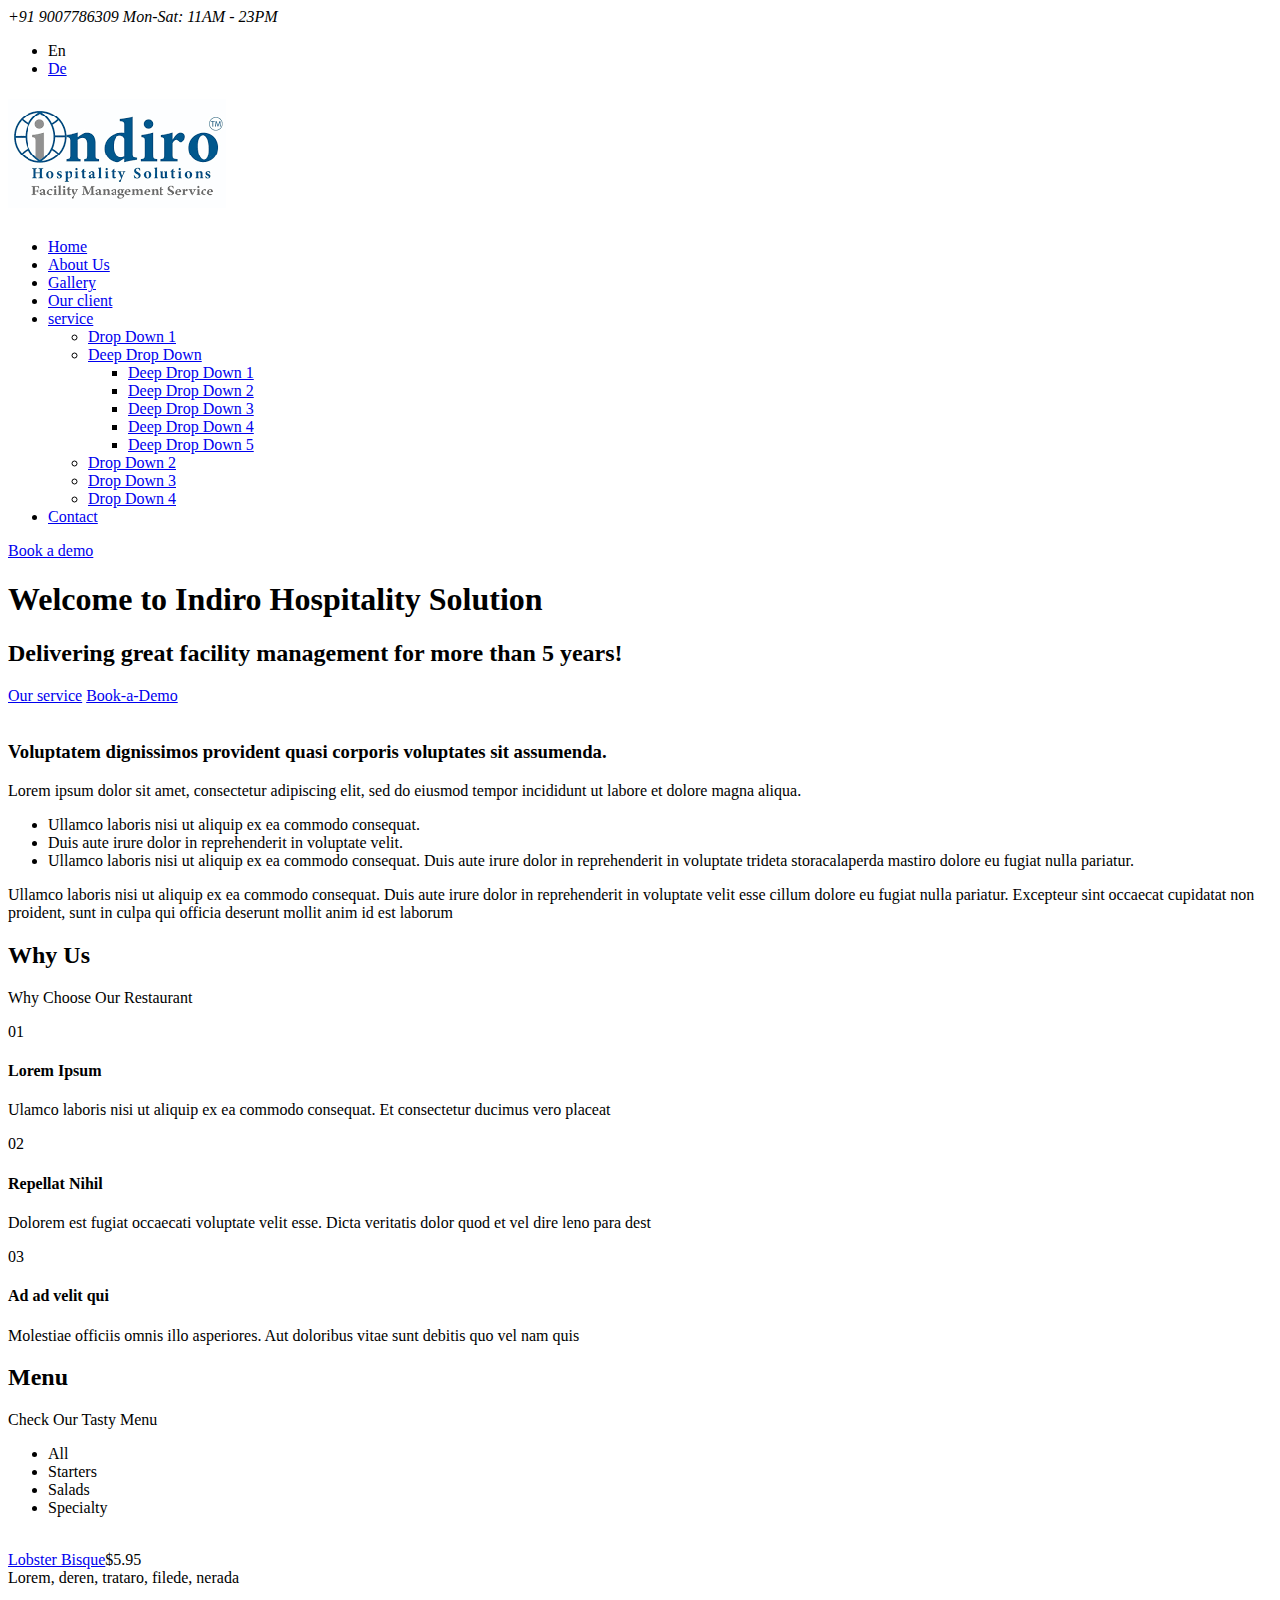
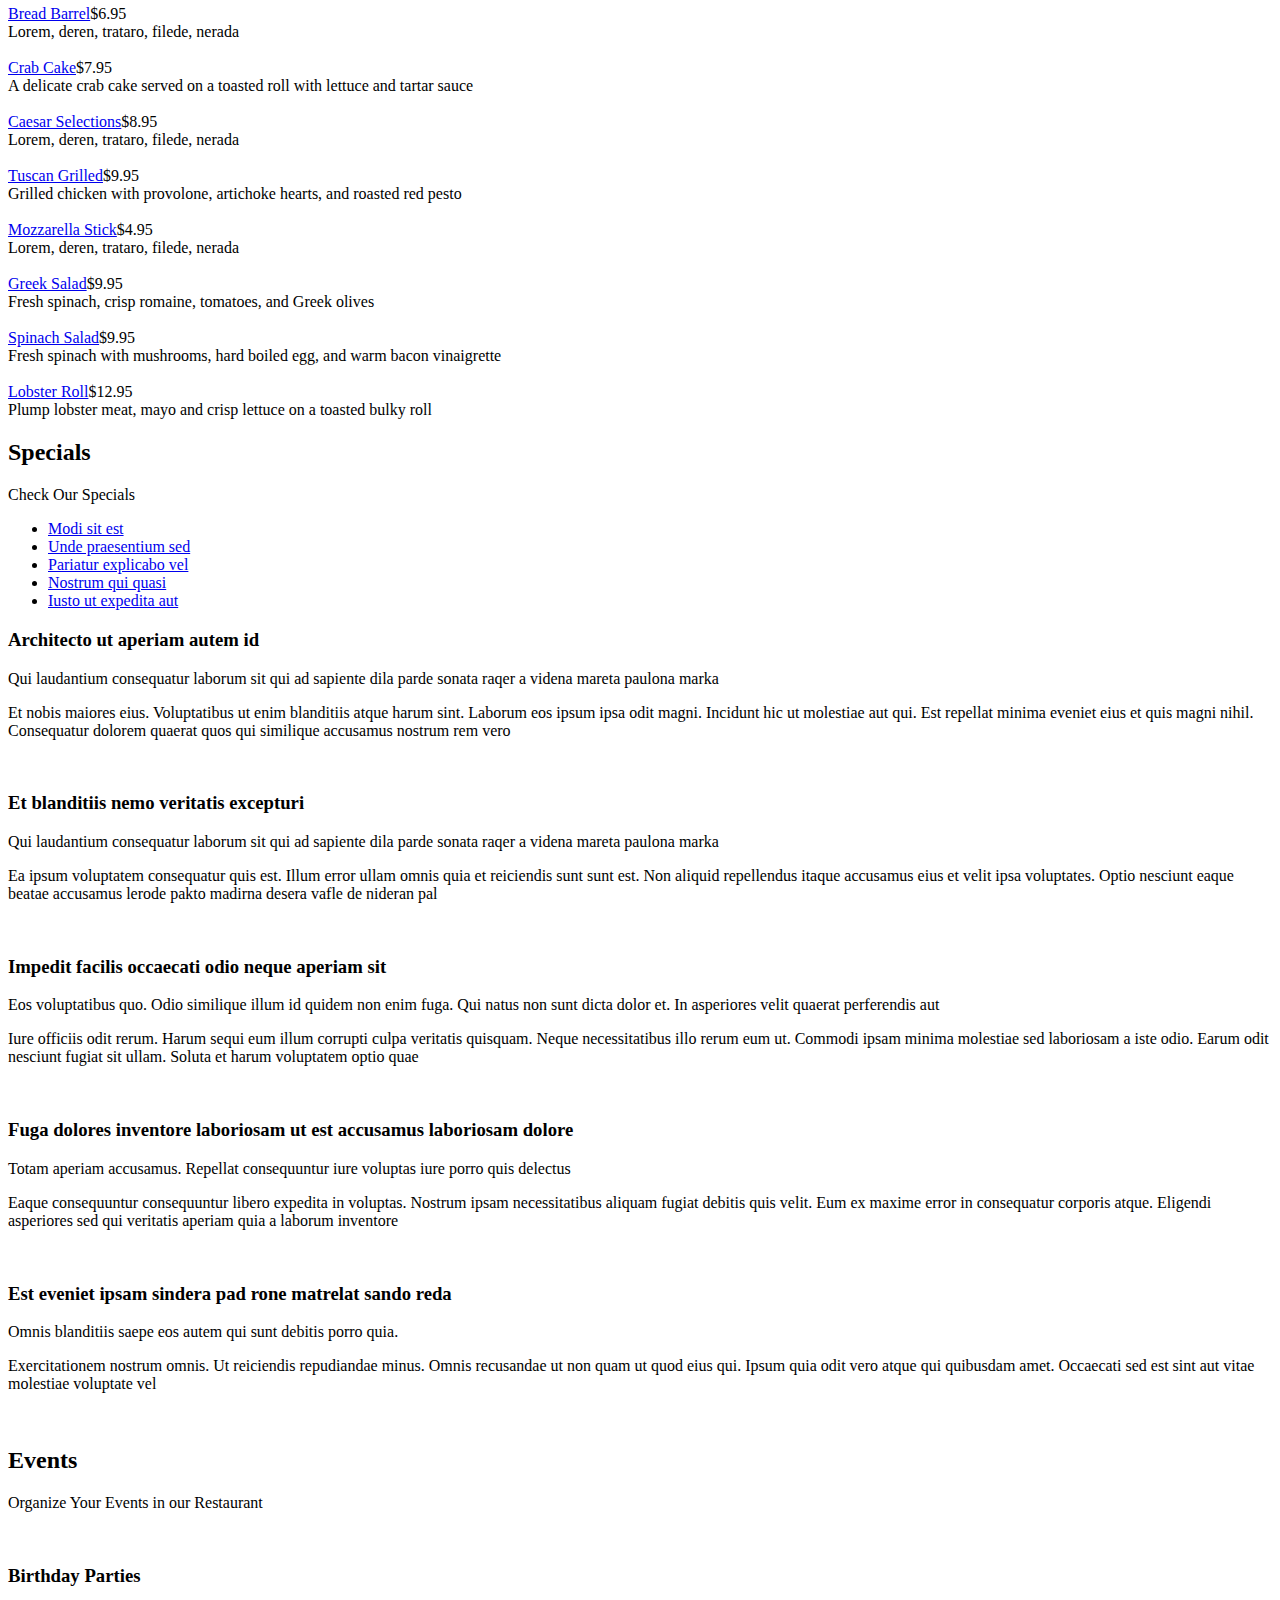
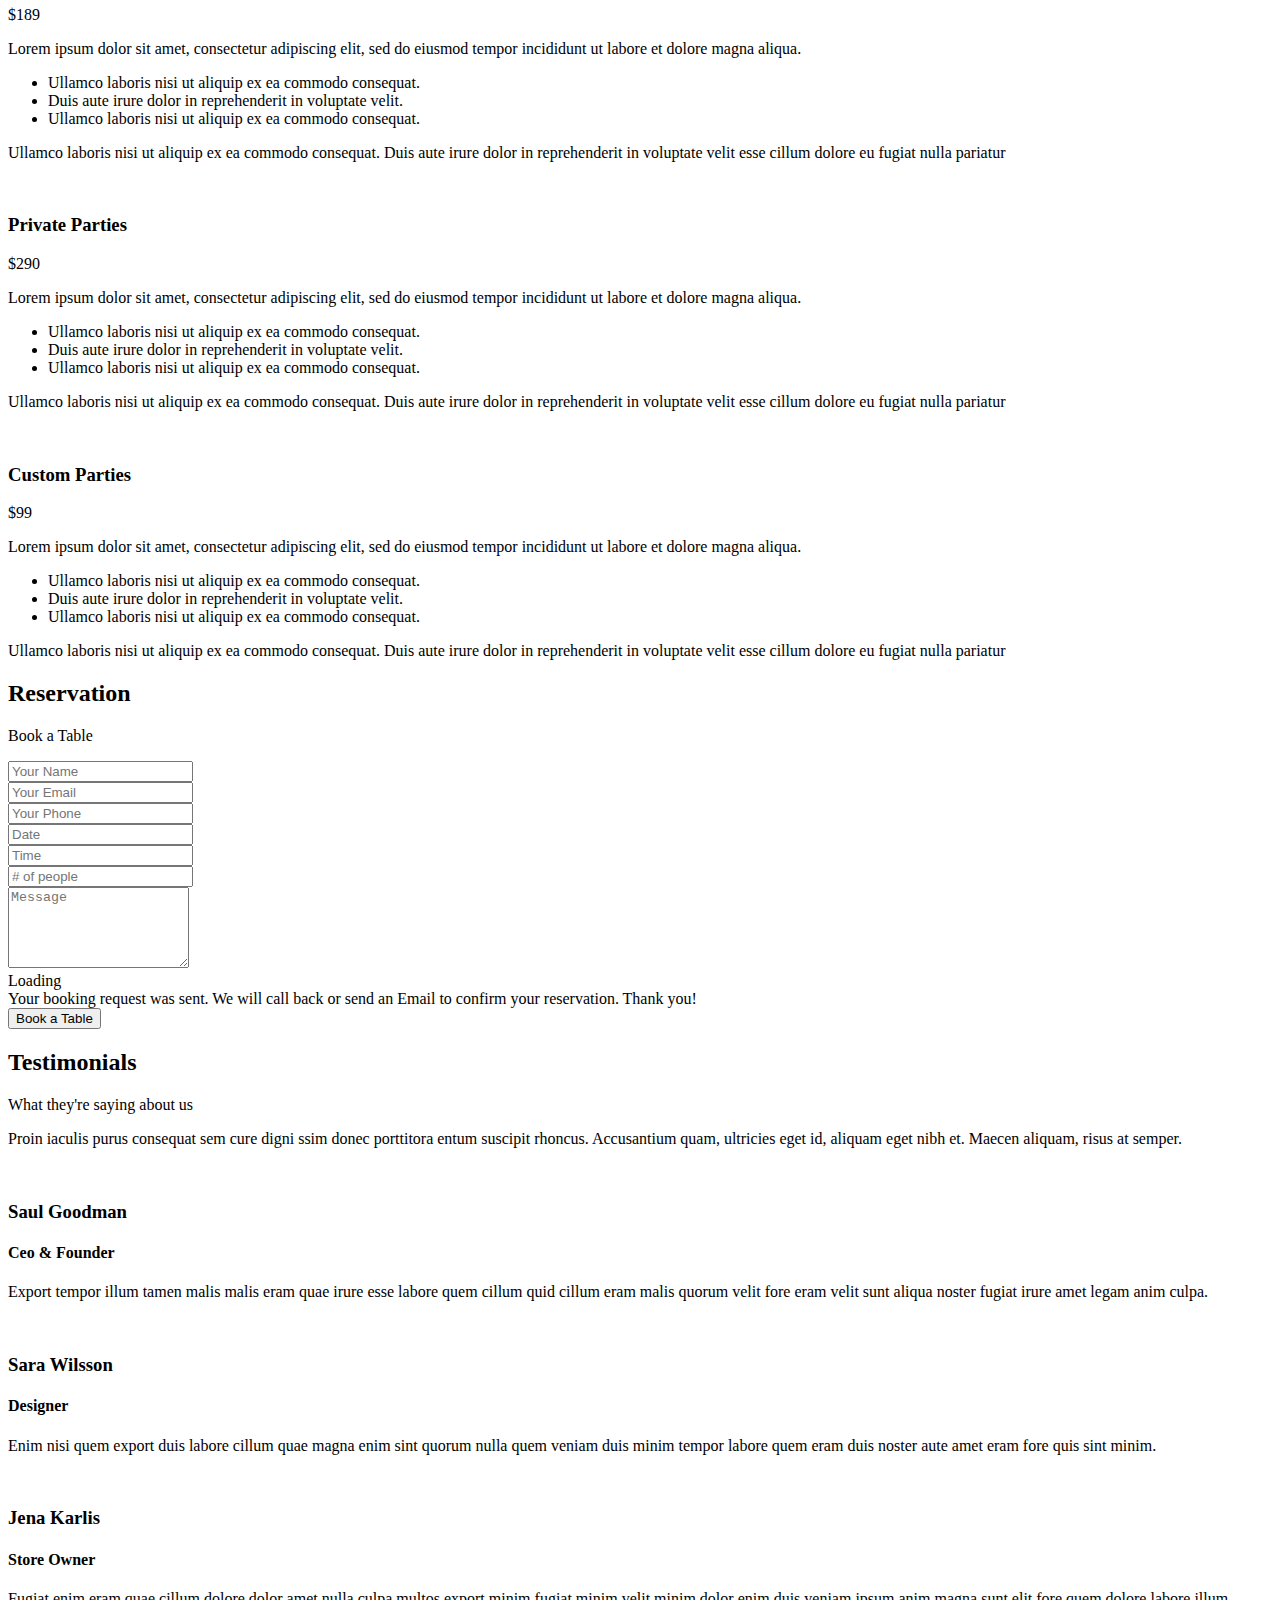
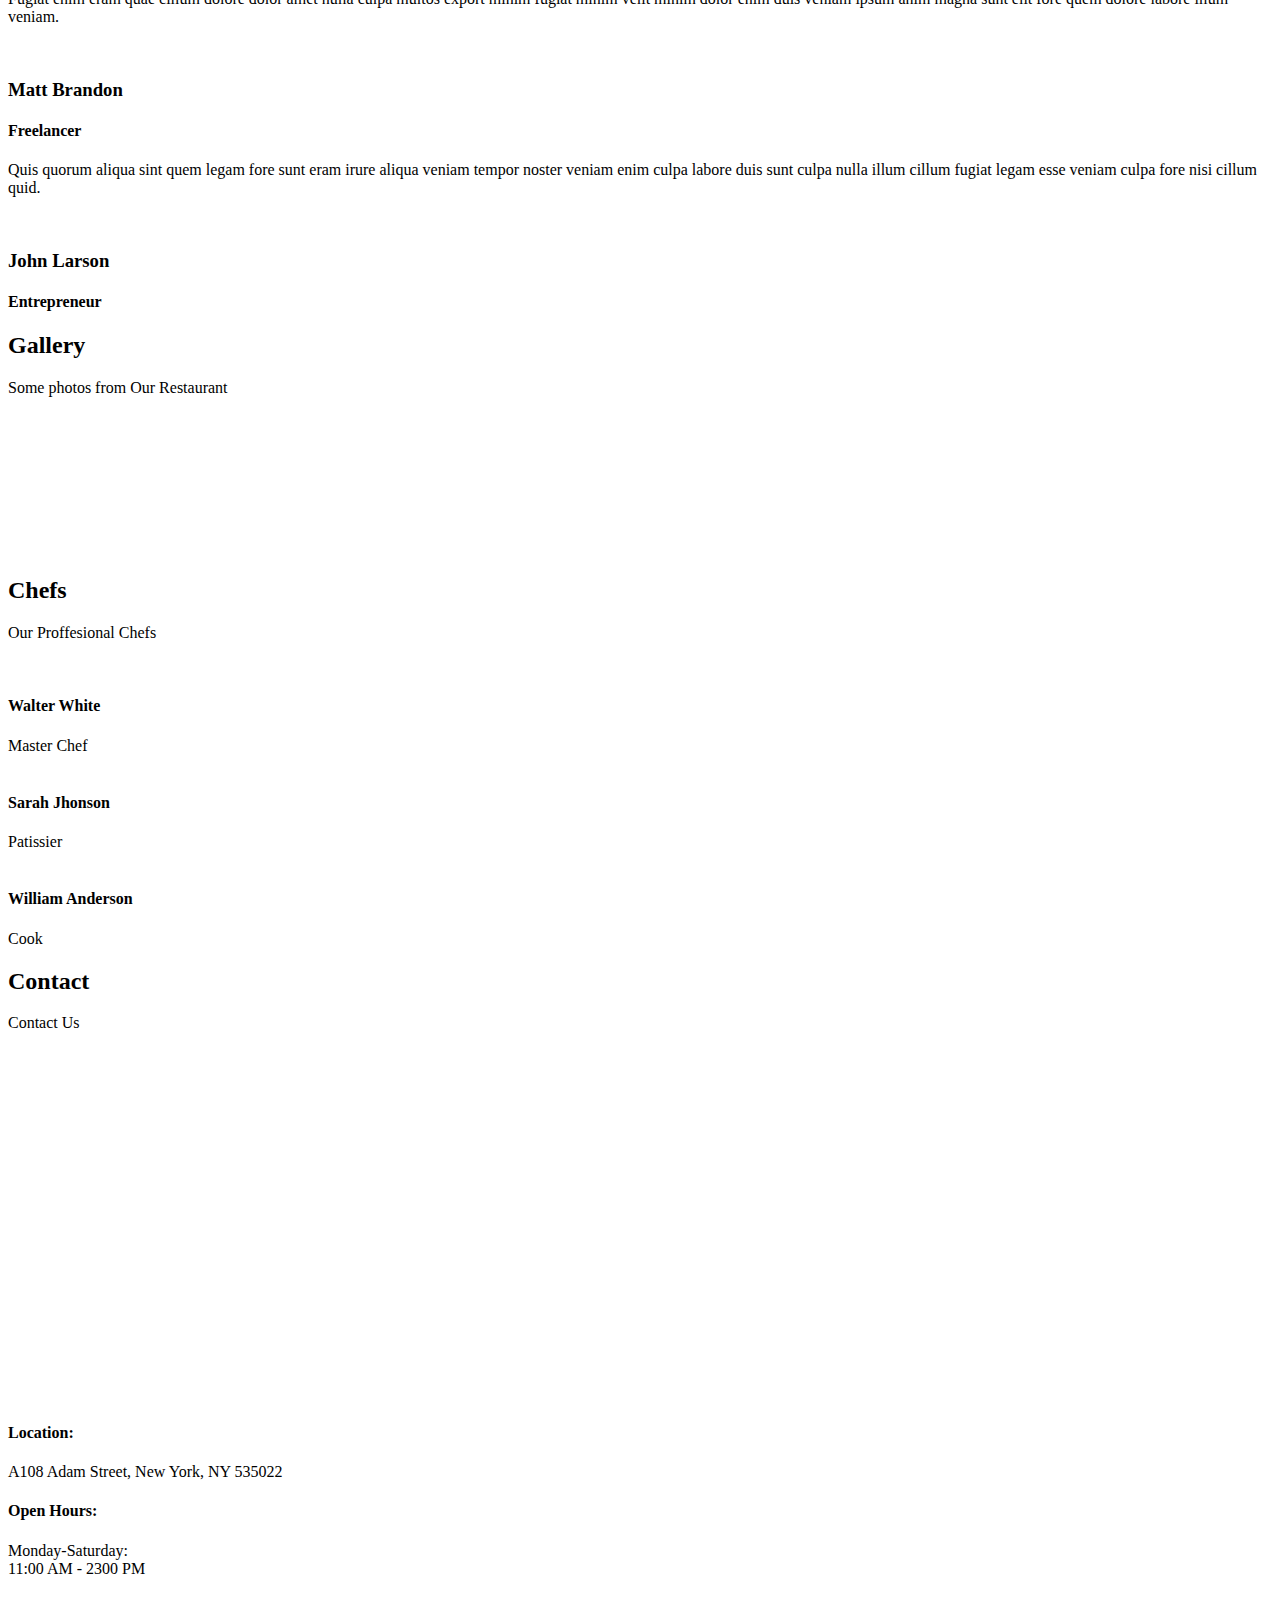
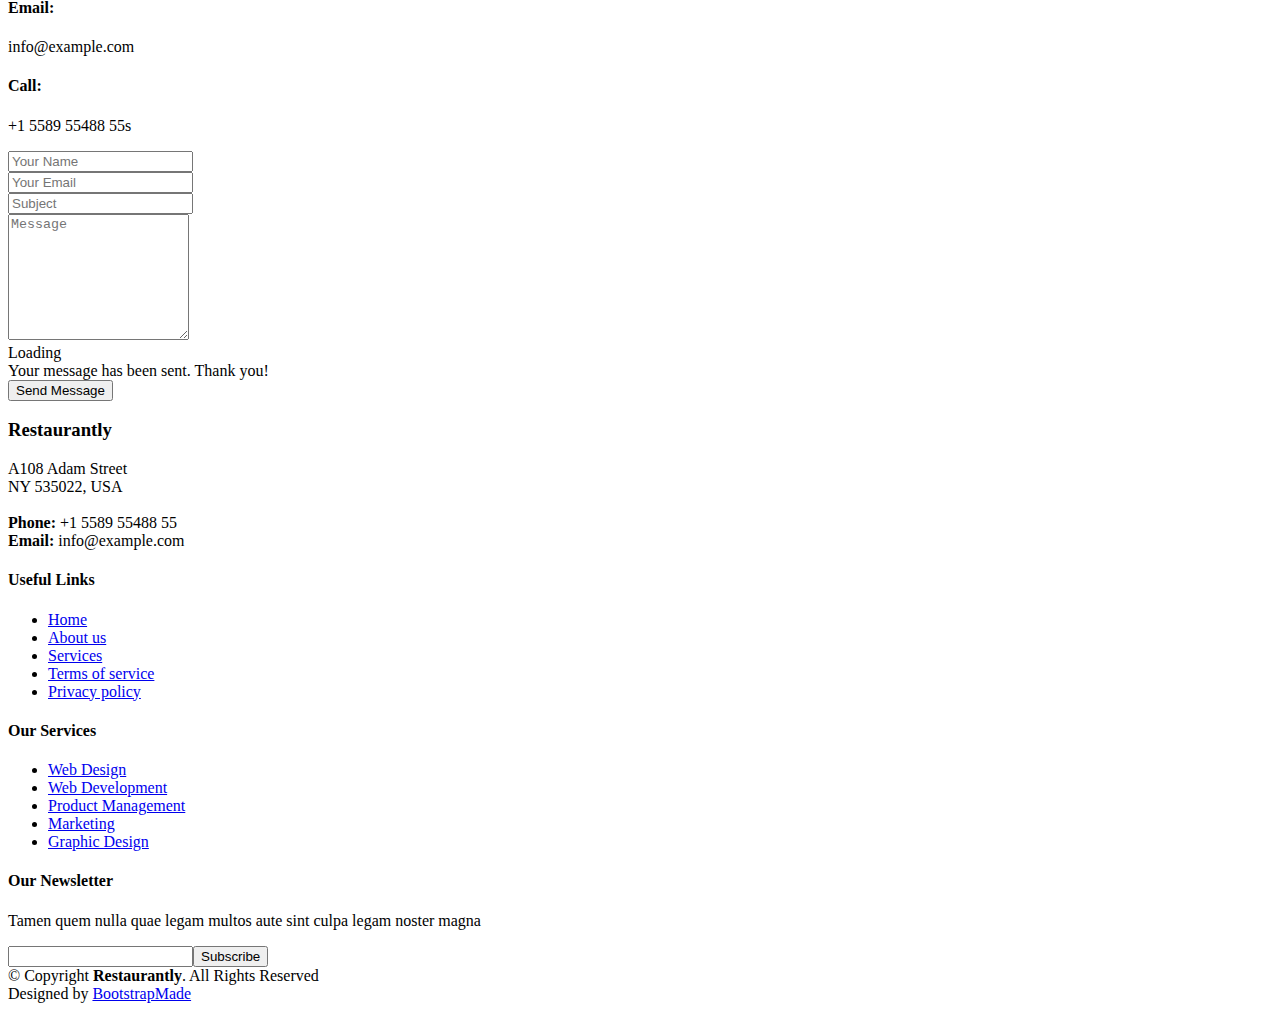
==== index.html @ 9fc50a2b "Add files via upload" ====
<!DOCTYPE html>
<html lang="en">

<head>
  <meta charset="utf-8">
  <meta content="width=device-width, initial-scale=1.0" name="viewport">

  <title>Restaurantly Bootstrap Template - Index</title>
  <meta content="" name="description">
  <meta content="" name="keywords">

  <!-- Favicons -->
  <link href="assets/img/favicon.png" rel="icon">
  <link href="assets/img/apple-touch-icon.png" rel="apple-touch-icon">

  <!-- Google Fonts -->
  <link href="https://fonts.googleapis.com/css?family=Open+Sans:300,300i,400,400i,600,600i,700,700i|Playfair+Display:ital,wght@0,400;0,500;0,600;0,700;1,400;1,500;1,600;1,700|Poppins:300,300i,400,400i,500,500i,600,600i,700,700i" rel="stylesheet">

  <!-- Vendor CSS Files -->
  <link href="assets/vendor/animate.css/animate.min.css" rel="stylesheet">
  <link href="assets/vendor/aos/aos.css" rel="stylesheet">
  <link href="assets/vendor/bootstrap/css/bootstrap.min.css" rel="stylesheet">
  <link href="assets/vendor/bootstrap-icons/bootstrap-icons.css" rel="stylesheet">
  <link href="assets/vendor/boxicons/css/boxicons.min.css" rel="stylesheet">
  <link href="assets/vendor/glightbox/css/glightbox.min.css" rel="stylesheet">
  <link href="assets/vendor/swiper/swiper-bundle.min.css" rel="stylesheet">

  <!-- Template Main CSS File -->
  <link href="assets/css/style.css" rel="stylesheet">

  <!-- =======================================================
  * Template Name: Restaurantly - v3.7.0
  * Template URL: https://bootstrapmade.com/restaurantly-restaurant-template/
  * Author: BootstrapMade.com
  * License: https://bootstrapmade.com/license/
  ======================================================== -->
</head>

<body>

  <!-- ======= Top Bar ======= -->
  <div id="topbar" class="d-flex align-items-center fixed-top">
    <div class="container d-flex justify-content-center justify-content-md-between">

      <div class="contact-info d-flex align-items-center">
        <i class="bi bi-phone d-flex align-items-center"><span>+91 9007786309</span></i>
        <i class="bi bi-clock d-flex align-items-center ms-4"><span> Mon-Sat: 11AM - 23PM</span></i>
      </div>

      <div class="languages d-none d-md-flex align-items-center">
        <ul>
          <li>En</li>
          <li><a href="#">De</a></li>
        </ul>
      </div>
    </div>
  </div>

  <!-- ======= Header ======= -->
  <header id="header" class="fixed-top d-flex align-items-cente">
    <div class="container-fluid container-xl d-flex align-items-center justify-content-lg-between">

      <h1 class="logo me-auto me-lg-0"><a href="index.html"><img src="image/logo.png" alt=""> </a></h1>
      <!-- Uncomment below if you prefer to use an image logo -->
      <!-- <a href="index.html" class="logo me-auto me-lg-0"><img src="assets/img/logo.png" alt="" class="img-fluid"></a>-->

      <nav id="navbar" class="navbar order-last order-lg-0">
        <ul>
          <li><a class="nav-link scrollto active" href="#hero">Home</a></li>
          <li><a class="nav-link scrollto" href="#about">About Us</a></li>
        
          <li><a class="nav-link scrollto" href="#Gallery">Gallery</a></li>
          
          <li><a class="nav-link scrollto" href="#our client">Our client</a></li>
         
          <li class="dropdown"><a href="#service"><span>service</span> <i class="bi bi-chevron-down"></i></a>
            <ul>
              <li><a href="#">Drop Down 1</a></li>
              <li class="dropdown"><a href="#"><span>Deep Drop Down</span> <i class="bi bi-chevron-right"></i></a>
                <ul>
                  <li><a href="#">Deep Drop Down 1</a></li>
                  <li><a href="#">Deep Drop Down 2</a></li>
                  <li><a href="#">Deep Drop Down 3</a></li>
                  <li><a href="#">Deep Drop Down 4</a></li>
                  <li><a href="#">Deep Drop Down 5</a></li>
                </ul>
              </li>
              <li><a href="#">Drop Down 2</a></li>
              <li><a href="#">Drop Down 3</a></li>
              <li><a href="#">Drop Down 4</a></li>
            </ul>
          </li>
          <li><a class="nav-link scrollto" href="#contact">Contact</a></li>
        </ul>
        <i class="bi bi-list mobile-nav-toggle"></i>
      </nav><!-- .navbar -->
      <a href="#book-a-table" class="book-a-table-btn scrollto d-none d-lg-flex">Book a demo</a>

    </div>
  </header><!-- End Header -->

  <!-- ======= Hero Section ======= -->
  <section id="hero" class="d-flex align-items-center">
    <div class="container position-relative text-center text-lg-start" data-aos="zoom-in" data-aos-delay="100">
      <div class="row">
        <div class="col-lg-8">
          <h1>Welcome to <span>Indiro Hospitality Solution</span></h1>
          <h2>Delivering great facility management for more than 5 years!</h2>

          <div class="btns">
            <a href="#service" class="btn-menu animated fadeInUp scrollto">Our service</a>
            <a href="#book-a-table" class="btn-book animated fadeInUp scrollto">Book-a-Demo</a>
          </div>
        </div>
        <div class="col-lg-4 d-flex align-items-center justify-content-center position-relative" data-aos="zoom-in" data-aos-delay="200">
          <a href="https://youtu.be/RuaxjLsWoQM" class="glightbox play-btn"></a>
        </div>

      </div>
    </div>
  </section><!-- End Hero -->

  <main id="main">

    <!-- ======= About Section ======= -->
    <section id="about" class="about">
      <div class="container" data-aos="fade-up">

        <div class="row">
          <div class="col-lg-6 order-1 order-lg-2" data-aos="zoom-in" data-aos-delay="100">
            <div class="about-img">
              <img src="assets/img/about.jpg" alt="">
            </div>
          </div>
          <div class="col-lg-6 pt-4 pt-lg-0 order-2 order-lg-1 content">
            <h3>Voluptatem dignissimos provident quasi corporis voluptates sit assumenda.</h3>
            <p class="fst-italic">
              Lorem ipsum dolor sit amet, consectetur adipiscing elit, sed do eiusmod tempor incididunt ut labore et dolore
              magna aliqua.
            </p>
            <ul>
              <li><i class="bi bi-check-circle"></i> Ullamco laboris nisi ut aliquip ex ea commodo consequat.</li>
              <li><i class="bi bi-check-circle"></i> Duis aute irure dolor in reprehenderit in voluptate velit.</li>
              <li><i class="bi bi-check-circle"></i> Ullamco laboris nisi ut aliquip ex ea commodo consequat. Duis aute irure dolor in reprehenderit in voluptate trideta storacalaperda mastiro dolore eu fugiat nulla pariatur.</li>
            </ul>
            <p>
              Ullamco laboris nisi ut aliquip ex ea commodo consequat. Duis aute irure dolor in reprehenderit in voluptate
              velit esse cillum dolore eu fugiat nulla pariatur. Excepteur sint occaecat cupidatat non proident, sunt in
              culpa qui officia deserunt mollit anim id est laborum
            </p>
          </div>
        </div>

      </div>
    </section><!-- End About Section -->

    <!-- ======= Why Us Section ======= -->
    <section id="why-us" class="why-us">
      <div class="container" data-aos="fade-up">

        <div class="section-title">
          <h2>Why Us</h2>
          <p>Why Choose Our Restaurant</p>
        </div>

        <div class="row">

          <div class="col-lg-4">
            <div class="box" data-aos="zoom-in" data-aos-delay="100">
              <span>01</span>
              <h4>Lorem Ipsum</h4>
              <p>Ulamco laboris nisi ut aliquip ex ea commodo consequat. Et consectetur ducimus vero placeat</p>
            </div>
          </div>

          <div class="col-lg-4 mt-4 mt-lg-0">
            <div class="box" data-aos="zoom-in" data-aos-delay="200">
              <span>02</span>
              <h4>Repellat Nihil</h4>
              <p>Dolorem est fugiat occaecati voluptate velit esse. Dicta veritatis dolor quod et vel dire leno para dest</p>
            </div>
          </div>

          <div class="col-lg-4 mt-4 mt-lg-0">
            <div class="box" data-aos="zoom-in" data-aos-delay="300">
              <span>03</span>
              <h4> Ad ad velit qui</h4>
              <p>Molestiae officiis omnis illo asperiores. Aut doloribus vitae sunt debitis quo vel nam quis</p>
            </div>
          </div>

        </div>

      </div>
    </section><!-- End Why Us Section -->

    <!-- ======= Menu Section ======= -->
    <section id="menu" class="menu section-bg">
      <div class="container" data-aos="fade-up">

        <div class="section-title">
          <h2>Menu</h2>
          <p>Check Our Tasty Menu</p>
        </div>

        <div class="row" data-aos="fade-up" data-aos-delay="100">
          <div class="col-lg-12 d-flex justify-content-center">
            <ul id="menu-flters">
              <li data-filter="*" class="filter-active">All</li>
              <li data-filter=".filter-starters">Starters</li>
              <li data-filter=".filter-salads">Salads</li>
              <li data-filter=".filter-specialty">Specialty</li>
            </ul>
          </div>
        </div>

        <div class="row menu-container" data-aos="fade-up" data-aos-delay="200">

          <div class="col-lg-6 menu-item filter-starters">
            <img src="assets/img/menu/lobster-bisque.jpg" class="menu-img" alt="">
            <div class="menu-content">
              <a href="#">Lobster Bisque</a><span>$5.95</span>
            </div>
            <div class="menu-ingredients">
              Lorem, deren, trataro, filede, nerada
            </div>
          </div>

          <div class="col-lg-6 menu-item filter-specialty">
            <img src="assets/img/menu/bread-barrel.jpg" class="menu-img" alt="">
            <div class="menu-content">
              <a href="#">Bread Barrel</a><span>$6.95</span>
            </div>
            <div class="menu-ingredients">
              Lorem, deren, trataro, filede, nerada
            </div>
          </div>

          <div class="col-lg-6 menu-item filter-starters">
            <img src="assets/img/menu/cake.jpg" class="menu-img" alt="">
            <div class="menu-content">
              <a href="#">Crab Cake</a><span>$7.95</span>
            </div>
            <div class="menu-ingredients">
              A delicate crab cake served on a toasted roll with lettuce and tartar sauce
            </div>
          </div>

          <div class="col-lg-6 menu-item filter-salads">
            <img src="assets/img/menu/caesar.jpg" class="menu-img" alt="">
            <div class="menu-content">
              <a href="#">Caesar Selections</a><span>$8.95</span>
            </div>
            <div class="menu-ingredients">
              Lorem, deren, trataro, filede, nerada
            </div>
          </div>

          <div class="col-lg-6 menu-item filter-specialty">
            <img src="assets/img/menu/tuscan-grilled.jpg" class="menu-img" alt="">
            <div class="menu-content">
              <a href="#">Tuscan Grilled</a><span>$9.95</span>
            </div>
            <div class="menu-ingredients">
              Grilled chicken with provolone, artichoke hearts, and roasted red pesto
            </div>
          </div>

          <div class="col-lg-6 menu-item filter-starters">
            <img src="assets/img/menu/mozzarella.jpg" class="menu-img" alt="">
            <div class="menu-content">
              <a href="#">Mozzarella Stick</a><span>$4.95</span>
            </div>
            <div class="menu-ingredients">
              Lorem, deren, trataro, filede, nerada
            </div>
          </div>

          <div class="col-lg-6 menu-item filter-salads">
            <img src="assets/img/menu/greek-salad.jpg" class="menu-img" alt="">
            <div class="menu-content">
              <a href="#">Greek Salad</a><span>$9.95</span>
            </div>
            <div class="menu-ingredients">
              Fresh spinach, crisp romaine, tomatoes, and Greek olives
            </div>
          </div>

          <div class="col-lg-6 menu-item filter-salads">
            <img src="assets/img/menu/spinach-salad.jpg" class="menu-img" alt="">
            <div class="menu-content">
              <a href="#">Spinach Salad</a><span>$9.95</span>
            </div>
            <div class="menu-ingredients">
              Fresh spinach with mushrooms, hard boiled egg, and warm bacon vinaigrette
            </div>
          </div>

          <div class="col-lg-6 menu-item filter-specialty">
            <img src="assets/img/menu/lobster-roll.jpg" class="menu-img" alt="">
            <div class="menu-content">
              <a href="#">Lobster Roll</a><span>$12.95</span>
            </div>
            <div class="menu-ingredients">
              Plump lobster meat, mayo and crisp lettuce on a toasted bulky roll
            </div>
          </div>

        </div>

      </div>
    </section><!-- End Menu Section -->

    <!-- ======= Specials Section ======= -->
    <section id="specials" class="specials">
      <div class="container" data-aos="fade-up">

        <div class="section-title">
          <h2>Specials</h2>
          <p>Check Our Specials</p>
        </div>

        <div class="row" data-aos="fade-up" data-aos-delay="100">
          <div class="col-lg-3">
            <ul class="nav nav-tabs flex-column">
              <li class="nav-item">
                <a class="nav-link active show" data-bs-toggle="tab" href="#tab-1">Modi sit est</a>
              </li>
              <li class="nav-item">
                <a class="nav-link" data-bs-toggle="tab" href="#tab-2">Unde praesentium sed</a>
              </li>
              <li class="nav-item">
                <a class="nav-link" data-bs-toggle="tab" href="#tab-3">Pariatur explicabo vel</a>
              </li>
              <li class="nav-item">
                <a class="nav-link" data-bs-toggle="tab" href="#tab-4">Nostrum qui quasi</a>
              </li>
              <li class="nav-item">
                <a class="nav-link" data-bs-toggle="tab" href="#tab-5">Iusto ut expedita aut</a>
              </li>
            </ul>
          </div>
          <div class="col-lg-9 mt-4 mt-lg-0">
            <div class="tab-content">
              <div class="tab-pane active show" id="tab-1">
                <div class="row">
                  <div class="col-lg-8 details order-2 order-lg-1">
                    <h3>Architecto ut aperiam autem id</h3>
                    <p class="fst-italic">Qui laudantium consequatur laborum sit qui ad sapiente dila parde sonata raqer a videna mareta paulona marka</p>
                    <p>Et nobis maiores eius. Voluptatibus ut enim blanditiis atque harum sint. Laborum eos ipsum ipsa odit magni. Incidunt hic ut molestiae aut qui. Est repellat minima eveniet eius et quis magni nihil. Consequatur dolorem quaerat quos qui similique accusamus nostrum rem vero</p>
                  </div>
                  <div class="col-lg-4 text-center order-1 order-lg-2">
                    <img src="assets/img/specials-1.png" alt="" class="img-fluid">
                  </div>
                </div>
              </div>
              <div class="tab-pane" id="tab-2">
                <div class="row">
                  <div class="col-lg-8 details order-2 order-lg-1">
                    <h3>Et blanditiis nemo veritatis excepturi</h3>
                    <p class="fst-italic">Qui laudantium consequatur laborum sit qui ad sapiente dila parde sonata raqer a videna mareta paulona marka</p>
                    <p>Ea ipsum voluptatem consequatur quis est. Illum error ullam omnis quia et reiciendis sunt sunt est. Non aliquid repellendus itaque accusamus eius et velit ipsa voluptates. Optio nesciunt eaque beatae accusamus lerode pakto madirna desera vafle de nideran pal</p>
                  </div>
                  <div class="col-lg-4 text-center order-1 order-lg-2">
                    <img src="assets/img/specials-2.png" alt="" class="img-fluid">
                  </div>
                </div>
              </div>
              <div class="tab-pane" id="tab-3">
                <div class="row">
                  <div class="col-lg-8 details order-2 order-lg-1">
                    <h3>Impedit facilis occaecati odio neque aperiam sit</h3>
                    <p class="fst-italic">Eos voluptatibus quo. Odio similique illum id quidem non enim fuga. Qui natus non sunt dicta dolor et. In asperiores velit quaerat perferendis aut</p>
                    <p>Iure officiis odit rerum. Harum sequi eum illum corrupti culpa veritatis quisquam. Neque necessitatibus illo rerum eum ut. Commodi ipsam minima molestiae sed laboriosam a iste odio. Earum odit nesciunt fugiat sit ullam. Soluta et harum voluptatem optio quae</p>
                  </div>
                  <div class="col-lg-4 text-center order-1 order-lg-2">
                    <img src="assets/img/specials-3.png" alt="" class="img-fluid">
                  </div>
                </div>
              </div>
              <div class="tab-pane" id="tab-4">
                <div class="row">
                  <div class="col-lg-8 details order-2 order-lg-1">
                    <h3>Fuga dolores inventore laboriosam ut est accusamus laboriosam dolore</h3>
                    <p class="fst-italic">Totam aperiam accusamus. Repellat consequuntur iure voluptas iure porro quis delectus</p>
                    <p>Eaque consequuntur consequuntur libero expedita in voluptas. Nostrum ipsam necessitatibus aliquam fugiat debitis quis velit. Eum ex maxime error in consequatur corporis atque. Eligendi asperiores sed qui veritatis aperiam quia a laborum inventore</p>
                  </div>
                  <div class="col-lg-4 text-center order-1 order-lg-2">
                    <img src="assets/img/specials-4.png" alt="" class="img-fluid">
                  </div>
                </div>
              </div>
              <div class="tab-pane" id="tab-5">
                <div class="row">
                  <div class="col-lg-8 details order-2 order-lg-1">
                    <h3>Est eveniet ipsam sindera pad rone matrelat sando reda</h3>
                    <p class="fst-italic">Omnis blanditiis saepe eos autem qui sunt debitis porro quia.</p>
                    <p>Exercitationem nostrum omnis. Ut reiciendis repudiandae minus. Omnis recusandae ut non quam ut quod eius qui. Ipsum quia odit vero atque qui quibusdam amet. Occaecati sed est sint aut vitae molestiae voluptate vel</p>
                  </div>
                  <div class="col-lg-4 text-center order-1 order-lg-2">
                    <img src="assets/img/specials-5.png" alt="" class="img-fluid">
                  </div>
                </div>
              </div>
            </div>
          </div>
        </div>

      </div>
    </section><!-- End Specials Section -->

    <!-- ======= Events Section ======= -->
    <section id="events" class="events">
      <div class="container" data-aos="fade-up">

        <div class="section-title">
          <h2>Events</h2>
          <p>Organize Your Events in our Restaurant</p>
        </div>

        <div class="events-slider swiper" data-aos="fade-up" data-aos-delay="100">
          <div class="swiper-wrapper">

            <div class="swiper-slide">
              <div class="row event-item">
                <div class="col-lg-6">
                  <img src="assets/img/event-birthday.jpg" class="img-fluid" alt="">
                </div>
                <div class="col-lg-6 pt-4 pt-lg-0 content">
                  <h3>Birthday Parties</h3>
                  <div class="price">
                    <p><span>$189</span></p>
                  </div>
                  <p class="fst-italic">
                    Lorem ipsum dolor sit amet, consectetur adipiscing elit, sed do eiusmod tempor incididunt ut labore et dolore
                    magna aliqua.
                  </p>
                  <ul>
                    <li><i class="bi bi-check-circled"></i> Ullamco laboris nisi ut aliquip ex ea commodo consequat.</li>
                    <li><i class="bi bi-check-circled"></i> Duis aute irure dolor in reprehenderit in voluptate velit.</li>
                    <li><i class="bi bi-check-circled"></i> Ullamco laboris nisi ut aliquip ex ea commodo consequat.</li>
                  </ul>
                  <p>
                    Ullamco laboris nisi ut aliquip ex ea commodo consequat. Duis aute irure dolor in reprehenderit in voluptate
                    velit esse cillum dolore eu fugiat nulla pariatur
                  </p>
                </div>
              </div>
            </div><!-- End testimonial item -->

            <div class="swiper-slide">
              <div class="row event-item">
                <div class="col-lg-6">
                  <img src="assets/img/event-private.jpg" class="img-fluid" alt="">
                </div>
                <div class="col-lg-6 pt-4 pt-lg-0 content">
                  <h3>Private Parties</h3>
                  <div class="price">
                    <p><span>$290</span></p>
                  </div>
                  <p class="fst-italic">
                    Lorem ipsum dolor sit amet, consectetur adipiscing elit, sed do eiusmod tempor incididunt ut labore et dolore
                    magna aliqua.
                  </p>
                  <ul>
                    <li><i class="bi bi-check-circled"></i> Ullamco laboris nisi ut aliquip ex ea commodo consequat.</li>
                    <li><i class="bi bi-check-circled"></i> Duis aute irure dolor in reprehenderit in voluptate velit.</li>
                    <li><i class="bi bi-check-circled"></i> Ullamco laboris nisi ut aliquip ex ea commodo consequat.</li>
                  </ul>
                  <p>
                    Ullamco laboris nisi ut aliquip ex ea commodo consequat. Duis aute irure dolor in reprehenderit in voluptate
                    velit esse cillum dolore eu fugiat nulla pariatur
                  </p>
                </div>
              </div>
            </div><!-- End testimonial item -->

            <div class="swiper-slide">
              <div class="row event-item">
                <div class="col-lg-6">
                  <img src="assets/img/event-custom.jpg" class="img-fluid" alt="">
                </div>
                <div class="col-lg-6 pt-4 pt-lg-0 content">
                  <h3>Custom Parties</h3>
                  <div class="price">
                    <p><span>$99</span></p>
                  </div>
                  <p class="fst-italic">
                    Lorem ipsum dolor sit amet, consectetur adipiscing elit, sed do eiusmod tempor incididunt ut labore et dolore
                    magna aliqua.
                  </p>
                  <ul>
                    <li><i class="bi bi-check-circled"></i> Ullamco laboris nisi ut aliquip ex ea commodo consequat.</li>
                    <li><i class="bi bi-check-circled"></i> Duis aute irure dolor in reprehenderit in voluptate velit.</li>
                    <li><i class="bi bi-check-circled"></i> Ullamco laboris nisi ut aliquip ex ea commodo consequat.</li>
                  </ul>
                  <p>
                    Ullamco laboris nisi ut aliquip ex ea commodo consequat. Duis aute irure dolor in reprehenderit in voluptate
                    velit esse cillum dolore eu fugiat nulla pariatur
                  </p>
                </div>
              </div>
            </div><!-- End testimonial item -->

          </div>
          <div class="swiper-pagination"></div>
        </div>

      </div>
    </section><!-- End Events Section -->

    <!-- ======= Book A Table Section ======= -->
    <section id="book-a-table" class="book-a-table">
      <div class="container" data-aos="fade-up">

        <div class="section-title">
          <h2>Reservation</h2>
          <p>Book a Table</p>
        </div>

        <form action="forms/book-a-table.php" method="post" role="form" class="php-email-form" data-aos="fade-up" data-aos-delay="100">
          <div class="row">
            <div class="col-lg-4 col-md-6 form-group">
              <input type="text" name="name" class="form-control" id="name" placeholder="Your Name" data-rule="minlen:4" data-msg="Please enter at least 4 chars">
              <div class="validate"></div>
            </div>
            <div class="col-lg-4 col-md-6 form-group mt-3 mt-md-0">
              <input type="email" class="form-control" name="email" id="email" placeholder="Your Email" data-rule="email" data-msg="Please enter a valid email">
              <div class="validate"></div>
            </div>
            <div class="col-lg-4 col-md-6 form-group mt-3 mt-md-0">
              <input type="text" class="form-control" name="phone" id="phone" placeholder="Your Phone" data-rule="minlen:4" data-msg="Please enter at least 4 chars">
              <div class="validate"></div>
            </div>
            <div class="col-lg-4 col-md-6 form-group mt-3">
              <input type="text" name="date" class="form-control" id="date" placeholder="Date" data-rule="minlen:4" data-msg="Please enter at least 4 chars">
              <div class="validate"></div>
            </div>
            <div class="col-lg-4 col-md-6 form-group mt-3">
              <input type="text" class="form-control" name="time" id="time" placeholder="Time" data-rule="minlen:4" data-msg="Please enter at least 4 chars">
              <div class="validate"></div>
            </div>
            <div class="col-lg-4 col-md-6 form-group mt-3">
              <input type="number" class="form-control" name="people" id="people" placeholder="# of people" data-rule="minlen:1" data-msg="Please enter at least 1 chars">
              <div class="validate"></div>
            </div>
          </div>
          <div class="form-group mt-3">
            <textarea class="form-control" name="message" rows="5" placeholder="Message"></textarea>
            <div class="validate"></div>
          </div>
          <div class="mb-3">
            <div class="loading">Loading</div>
            <div class="error-message"></div>
            <div class="sent-message">Your booking request was sent. We will call back or send an Email to confirm your reservation. Thank you!</div>
          </div>
          <div class="text-center"><button type="submit">Book a Table</button></div>
        </form>

      </div>
    </section><!-- End Book A Table Section -->

    <!-- ======= Testimonials Section ======= -->
    <section id="testimonials" class="testimonials section-bg">
      <div class="container" data-aos="fade-up">

        <div class="section-title">
          <h2>Testimonials</h2>
          <p>What they're saying about us</p>
        </div>

        <div class="testimonials-slider swiper" data-aos="fade-up" data-aos-delay="100">
          <div class="swiper-wrapper">

            <div class="swiper-slide">
              <div class="testimonial-item">
                <p>
                  <i class="bx bxs-quote-alt-left quote-icon-left"></i>
                  Proin iaculis purus consequat sem cure digni ssim donec porttitora entum suscipit rhoncus. Accusantium quam, ultricies eget id, aliquam eget nibh et. Maecen aliquam, risus at semper.
                  <i class="bx bxs-quote-alt-right quote-icon-right"></i>
                </p>
                <img src="assets/img/testimonials/testimonials-1.jpg" class="testimonial-img" alt="">
                <h3>Saul Goodman</h3>
                <h4>Ceo &amp; Founder</h4>
              </div>
            </div><!-- End testimonial item -->

            <div class="swiper-slide">
              <div class="testimonial-item">
                <p>
                  <i class="bx bxs-quote-alt-left quote-icon-left"></i>
                  Export tempor illum tamen malis malis eram quae irure esse labore quem cillum quid cillum eram malis quorum velit fore eram velit sunt aliqua noster fugiat irure amet legam anim culpa.
                  <i class="bx bxs-quote-alt-right quote-icon-right"></i>
                </p>
                <img src="assets/img/testimonials/testimonials-2.jpg" class="testimonial-img" alt="">
                <h3>Sara Wilsson</h3>
                <h4>Designer</h4>
              </div>
            </div><!-- End testimonial item -->

            <div class="swiper-slide">
              <div class="testimonial-item">
                <p>
                  <i class="bx bxs-quote-alt-left quote-icon-left"></i>
                  Enim nisi quem export duis labore cillum quae magna enim sint quorum nulla quem veniam duis minim tempor labore quem eram duis noster aute amet eram fore quis sint minim.
                  <i class="bx bxs-quote-alt-right quote-icon-right"></i>
                </p>
                <img src="assets/img/testimonials/testimonials-3.jpg" class="testimonial-img" alt="">
                <h3>Jena Karlis</h3>
                <h4>Store Owner</h4>
              </div>
            </div><!-- End testimonial item -->

            <div class="swiper-slide">
              <div class="testimonial-item">
                <p>
                  <i class="bx bxs-quote-alt-left quote-icon-left"></i>
                  Fugiat enim eram quae cillum dolore dolor amet nulla culpa multos export minim fugiat minim velit minim dolor enim duis veniam ipsum anim magna sunt elit fore quem dolore labore illum veniam.
                  <i class="bx bxs-quote-alt-right quote-icon-right"></i>
                </p>
                <img src="assets/img/testimonials/testimonials-4.jpg" class="testimonial-img" alt="">
                <h3>Matt Brandon</h3>
                <h4>Freelancer</h4>
              </div>
            </div><!-- End testimonial item -->

            <div class="swiper-slide">
              <div class="testimonial-item">
                <p>
                  <i class="bx bxs-quote-alt-left quote-icon-left"></i>
                  Quis quorum aliqua sint quem legam fore sunt eram irure aliqua veniam tempor noster veniam enim culpa labore duis sunt culpa nulla illum cillum fugiat legam esse veniam culpa fore nisi cillum quid.
                  <i class="bx bxs-quote-alt-right quote-icon-right"></i>
                </p>
                <img src="assets/img/testimonials/testimonials-5.jpg" class="testimonial-img" alt="">
                <h3>John Larson</h3>
                <h4>Entrepreneur</h4>
              </div>
            </div><!-- End testimonial item -->

          </div>
          <div class="swiper-pagination"></div>
        </div>

      </div>
    </section><!-- End Testimonials Section -->

    <!-- ======= Gallery Section ======= -->
    <section id="gallery" class="gallery">

      <div class="container" data-aos="fade-up">
        <div class="section-title">
          <h2>Gallery</h2>
          <p>Some photos from Our Restaurant</p>
        </div>
      </div>

      <div class="container-fluid" data-aos="fade-up" data-aos-delay="100">

        <div class="row g-0">

          <div class="col-lg-3 col-md-4">
            <div class="gallery-item">
              <a href="assets/img/gallery/gallery-1.jpg" class="gallery-lightbox" data-gall="gallery-item">
                <img src="assets/img/gallery/gallery-1.jpg" alt="" class="img-fluid">
              </a>
            </div>
          </div>

          <div class="col-lg-3 col-md-4">
            <div class="gallery-item">
              <a href="assets/img/gallery/gallery-2.jpg" class="gallery-lightbox" data-gall="gallery-item">
                <img src="assets/img/gallery/gallery-2.jpg" alt="" class="img-fluid">
              </a>
            </div>
          </div>

          <div class="col-lg-3 col-md-4">
            <div class="gallery-item">
              <a href="assets/img/gallery/gallery-3.jpg" class="gallery-lightbox" data-gall="gallery-item">
                <img src="assets/img/gallery/gallery-3.jpg" alt="" class="img-fluid">
              </a>
            </div>
          </div>

          <div class="col-lg-3 col-md-4">
            <div class="gallery-item">
              <a href="assets/img/gallery/gallery-4.jpg" class="gallery-lightbox" data-gall="gallery-item">
                <img src="assets/img/gallery/gallery-4.jpg" alt="" class="img-fluid">
              </a>
            </div>
          </div>

          <div class="col-lg-3 col-md-4">
            <div class="gallery-item">
              <a href="assets/img/gallery/gallery-5.jpg" class="gallery-lightbox" data-gall="gallery-item">
                <img src="assets/img/gallery/gallery-5.jpg" alt="" class="img-fluid">
              </a>
            </div>
          </div>

          <div class="col-lg-3 col-md-4">
            <div class="gallery-item">
              <a href="assets/img/gallery/gallery-6.jpg" class="gallery-lightbox" data-gall="gallery-item">
                <img src="assets/img/gallery/gallery-6.jpg" alt="" class="img-fluid">
              </a>
            </div>
          </div>

          <div class="col-lg-3 col-md-4">
            <div class="gallery-item">
              <a href="assets/img/gallery/gallery-7.jpg" class="gallery-lightbox" data-gall="gallery-item">
                <img src="assets/img/gallery/gallery-7.jpg" alt="" class="img-fluid">
              </a>
            </div>
          </div>

          <div class="col-lg-3 col-md-4">
            <div class="gallery-item">
              <a href="assets/img/gallery/gallery-8.jpg" class="gallery-lightbox" data-gall="gallery-item">
                <img src="assets/img/gallery/gallery-8.jpg" alt="" class="img-fluid">
              </a>
            </div>
          </div>

        </div>

      </div>
    </section><!-- End Gallery Section -->

    <!-- ======= Chefs Section ======= -->
    <section id="chefs" class="chefs">
      <div class="container" data-aos="fade-up">

        <div class="section-title">
          <h2>Chefs</h2>
          <p>Our Proffesional Chefs</p>
        </div>

        <div class="row">

          <div class="col-lg-4 col-md-6">
            <div class="member" data-aos="zoom-in" data-aos-delay="100">
              <img src="assets/img/chefs/chefs-1.jpg" class="img-fluid" alt="">
              <div class="member-info">
                <div class="member-info-content">
                  <h4>Walter White</h4>
                  <span>Master Chef</span>
                </div>
                <div class="social">
                  <a href=""><i class="bi bi-twitter"></i></a>
                  <a href=""><i class="bi bi-facebook"></i></a>
                  <a href=""><i class="bi bi-instagram"></i></a>
                  <a href=""><i class="bi bi-linkedin"></i></a>
                </div>
              </div>
            </div>
          </div>

          <div class="col-lg-4 col-md-6">
            <div class="member" data-aos="zoom-in" data-aos-delay="200">
              <img src="assets/img/chefs/chefs-2.jpg" class="img-fluid" alt="">
              <div class="member-info">
                <div class="member-info-content">
                  <h4>Sarah Jhonson</h4>
                  <span>Patissier</span>
                </div>
                <div class="social">
                  <a href=""><i class="bi bi-twitter"></i></a>
                  <a href=""><i class="bi bi-facebook"></i></a>
                  <a href=""><i class="bi bi-instagram"></i></a>
                  <a href=""><i class="bi bi-linkedin"></i></a>
                </div>
              </div>
            </div>
          </div>

          <div class="col-lg-4 col-md-6">
            <div class="member" data-aos="zoom-in" data-aos-delay="300">
              <img src="assets/img/chefs/chefs-3.jpg" class="img-fluid" alt="">
              <div class="member-info">
                <div class="member-info-content">
                  <h4>William Anderson</h4>
                  <span>Cook</span>
                </div>
                <div class="social">
                  <a href=""><i class="bi bi-twitter"></i></a>
                  <a href=""><i class="bi bi-facebook"></i></a>
                  <a href=""><i class="bi bi-instagram"></i></a>
                  <a href=""><i class="bi bi-linkedin"></i></a>
                </div>
              </div>
            </div>
          </div>

        </div>

      </div>
    </section><!-- End Chefs Section -->

    <!-- ======= Contact Section ======= -->
    <section id="contact" class="contact">
      <div class="container" data-aos="fade-up">

        <div class="section-title">
          <h2>Contact</h2>
          <p>Contact Us</p>
        </div>
      </div>

      <div data-aos="fade-up">
        <iframe style="border:0; width: 100%; height: 350px;" src="https://www.google.com/maps/embed?pb=!1m14!1m8!1m3!1d12097.433213460943!2d-74.0062269!3d40.7101282!3m2!1i1024!2i768!4f13.1!3m3!1m2!1s0x0%3A0xb89d1fe6bc499443!2sDowntown+Conference+Center!5e0!3m2!1smk!2sbg!4v1539943755621" frameborder="0" allowfullscreen></iframe>
      </div>

      <div class="container" data-aos="fade-up">

        <div class="row mt-5">

          <div class="col-lg-4">
            <div class="info">
              <div class="address">
                <i class="bi bi-geo-alt"></i>
                <h4>Location:</h4>
                <p>A108 Adam Street, New York, NY 535022</p>
              </div>

              <div class="open-hours">
                <i class="bi bi-clock"></i>
                <h4>Open Hours:</h4>
                <p>
                  Monday-Saturday:<br>
                  11:00 AM - 2300 PM
                </p>
              </div>

              <div class="email">
                <i class="bi bi-envelope"></i>
                <h4>Email:</h4>
                <p>info@example.com</p>
              </div>

              <div class="phone">
                <i class="bi bi-phone"></i>
                <h4>Call:</h4>
                <p>+1 5589 55488 55s</p>
              </div>

            </div>

          </div>

          <div class="col-lg-8 mt-5 mt-lg-0">

            <form action="forms/contact.php" method="post" role="form" class="php-email-form">
              <div class="row">
                <div class="col-md-6 form-group">
                  <input type="text" name="name" class="form-control" id="name" placeholder="Your Name" required>
                </div>
                <div class="col-md-6 form-group mt-3 mt-md-0">
                  <input type="email" class="form-control" name="email" id="email" placeholder="Your Email" required>
                </div>
              </div>
              <div class="form-group mt-3">
                <input type="text" class="form-control" name="subject" id="subject" placeholder="Subject" required>
              </div>
              <div class="form-group mt-3">
                <textarea class="form-control" name="message" rows="8" placeholder="Message" required></textarea>
              </div>
              <div class="my-3">
                <div class="loading">Loading</div>
                <div class="error-message"></div>
                <div class="sent-message">Your message has been sent. Thank you!</div>
              </div>
              <div class="text-center"><button type="submit">Send Message</button></div>
            </form>

          </div>

        </div>

      </div>
    </section><!-- End Contact Section -->

  </main><!-- End #main -->

  <!-- ======= Footer ======= -->
  <footer id="footer">
    <div class="footer-top">
      <div class="container">
        <div class="row">

          <div class="col-lg-3 col-md-6">
            <div class="footer-info">
              <h3>Restaurantly</h3>
              <p>
                A108 Adam Street <br>
                NY 535022, USA<br><br>
                <strong>Phone:</strong> +1 5589 55488 55<br>
                <strong>Email:</strong> info@example.com<br>
              </p>
              <div class="social-links mt-3">
                <a href="#" class="twitter"><i class="bx bxl-twitter"></i></a>
                <a href="#" class="facebook"><i class="bx bxl-facebook"></i></a>
                <a href="#" class="instagram"><i class="bx bxl-instagram"></i></a>
                <a href="#" class="google-plus"><i class="bx bxl-skype"></i></a>
                <a href="#" class="linkedin"><i class="bx bxl-linkedin"></i></a>
              </div>
            </div>
          </div>

          <div class="col-lg-2 col-md-6 footer-links">
            <h4>Useful Links</h4>
            <ul>
              <li><i class="bx bx-chevron-right"></i> <a href="#">Home</a></li>
              <li><i class="bx bx-chevron-right"></i> <a href="#">About us</a></li>
              <li><i class="bx bx-chevron-right"></i> <a href="#">Services</a></li>
              <li><i class="bx bx-chevron-right"></i> <a href="#">Terms of service</a></li>
              <li><i class="bx bx-chevron-right"></i> <a href="#">Privacy policy</a></li>
            </ul>
          </div>

          <div class="col-lg-3 col-md-6 footer-links">
            <h4>Our Services</h4>
            <ul>
              <li><i class="bx bx-chevron-right"></i> <a href="#">Web Design</a></li>
              <li><i class="bx bx-chevron-right"></i> <a href="#">Web Development</a></li>
              <li><i class="bx bx-chevron-right"></i> <a href="#">Product Management</a></li>
              <li><i class="bx bx-chevron-right"></i> <a href="#">Marketing</a></li>
              <li><i class="bx bx-chevron-right"></i> <a href="#">Graphic Design</a></li>
            </ul>
          </div>

          <div class="col-lg-4 col-md-6 footer-newsletter">
            <h4>Our Newsletter</h4>
            <p>Tamen quem nulla quae legam multos aute sint culpa legam noster magna</p>
            <form action="" method="post">
              <input type="email" name="email"><input type="submit" value="Subscribe">
            </form>

          </div>

        </div>
      </div>
    </div>

    <div class="container">
      <div class="copyright">
        &copy; Copyright <strong><span>Restaurantly</span></strong>. All Rights Reserved
      </div>
      <div class="credits">
        <!-- All the links in the footer should remain intact. -->
        <!-- You can delete the links only if you purchased the pro version. -->
        <!-- Licensing information: https://bootstrapmade.com/license/ -->
        <!-- Purchase the pro version with working PHP/AJAX contact form: https://bootstrapmade.com/restaurantly-restaurant-template/ -->
        Designed by <a href="https://bootstrapmade.com/">BootstrapMade</a>
      </div>
    </div>
  </footer><!-- End Footer -->

  <div id="preloader"></div>
  <a href="#" class="back-to-top d-flex align-items-center justify-content-center"><i class="bi bi-arrow-up-short"></i></a>

  <!-- Vendor JS Files -->
  <script src="assets/vendor/aos/aos.js"></script>
  <script src="assets/vendor/bootstrap/js/bootstrap.bundle.min.js"></script>
  <script src="assets/vendor/glightbox/js/glightbox.min.js"></script>
  <script src="assets/vendor/isotope-layout/isotope.pkgd.min.js"></script>
  <script src="assets/vendor/swiper/swiper-bundle.min.js"></script>
  <script src="assets/vendor/php-email-form/validate.js"></script>

  <!-- Template Main JS File -->
  <script src="assets/js/main.js"></script>

</body>

</html>
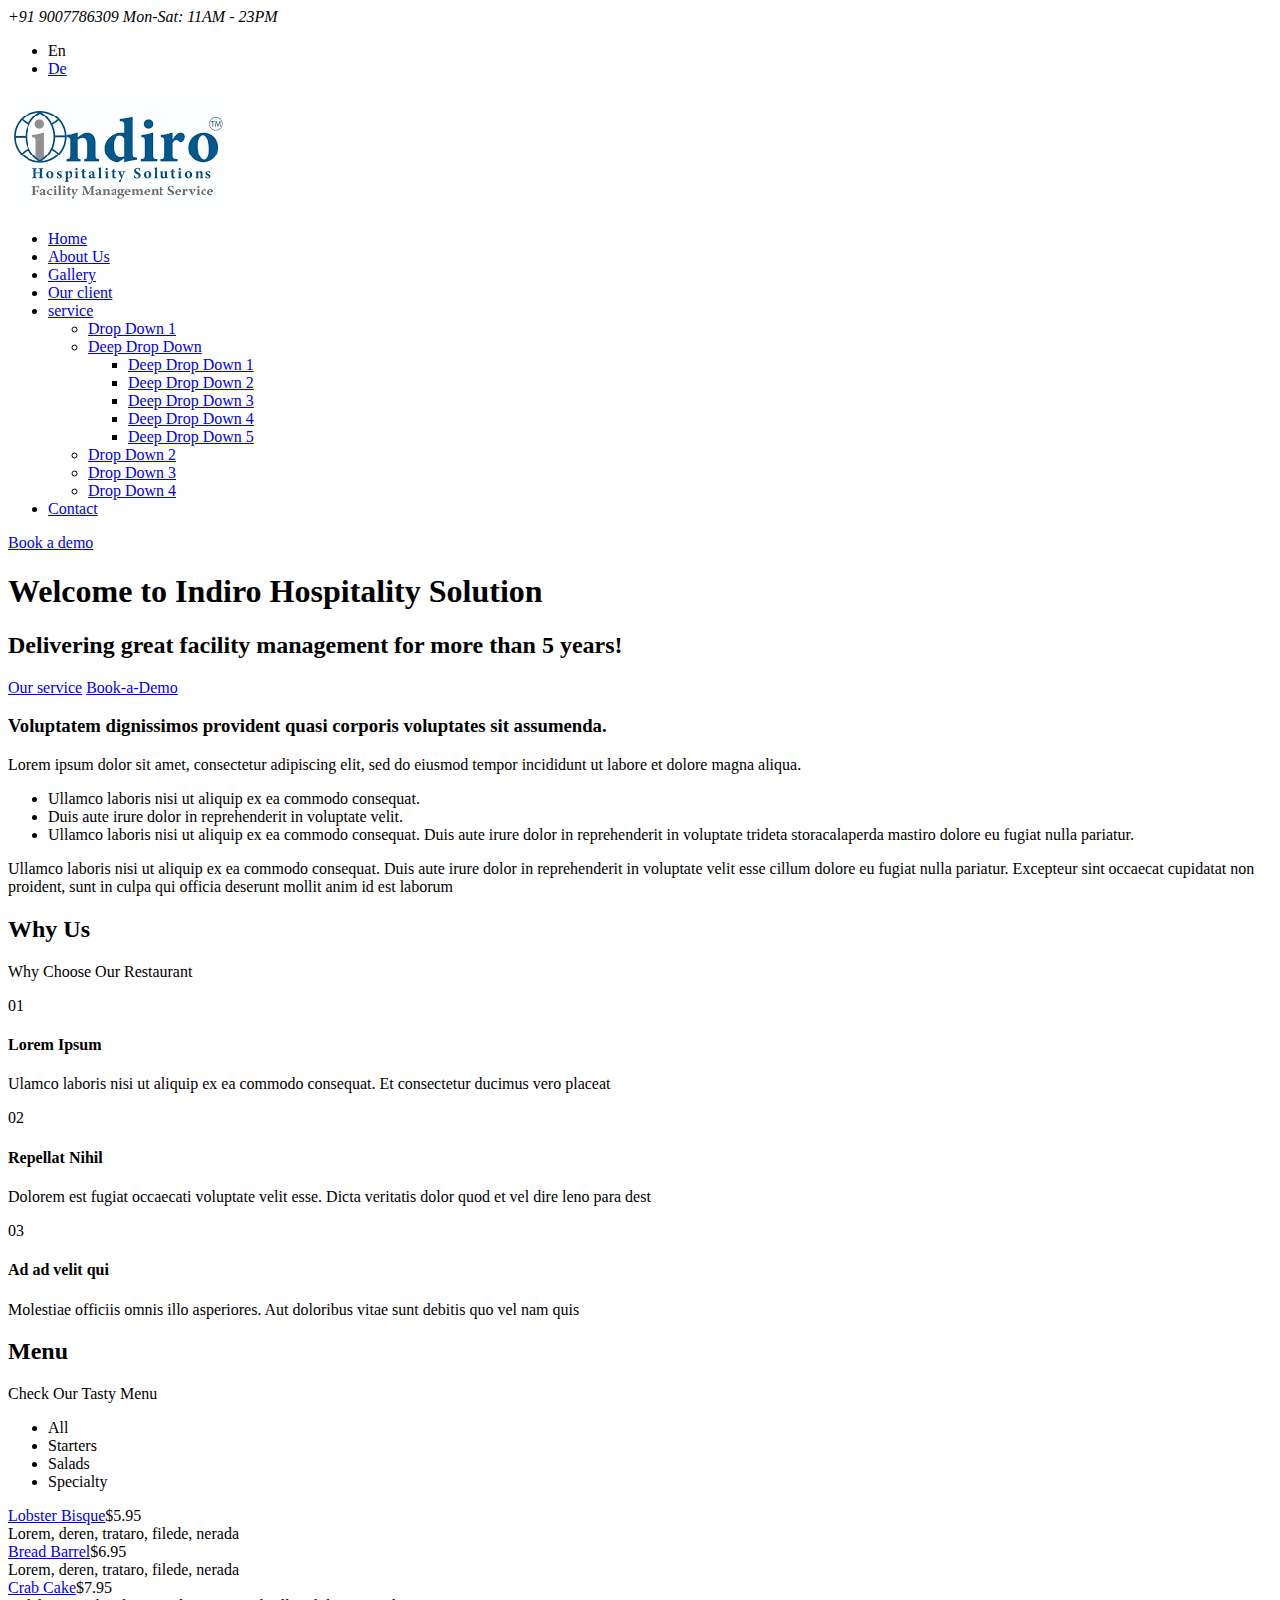
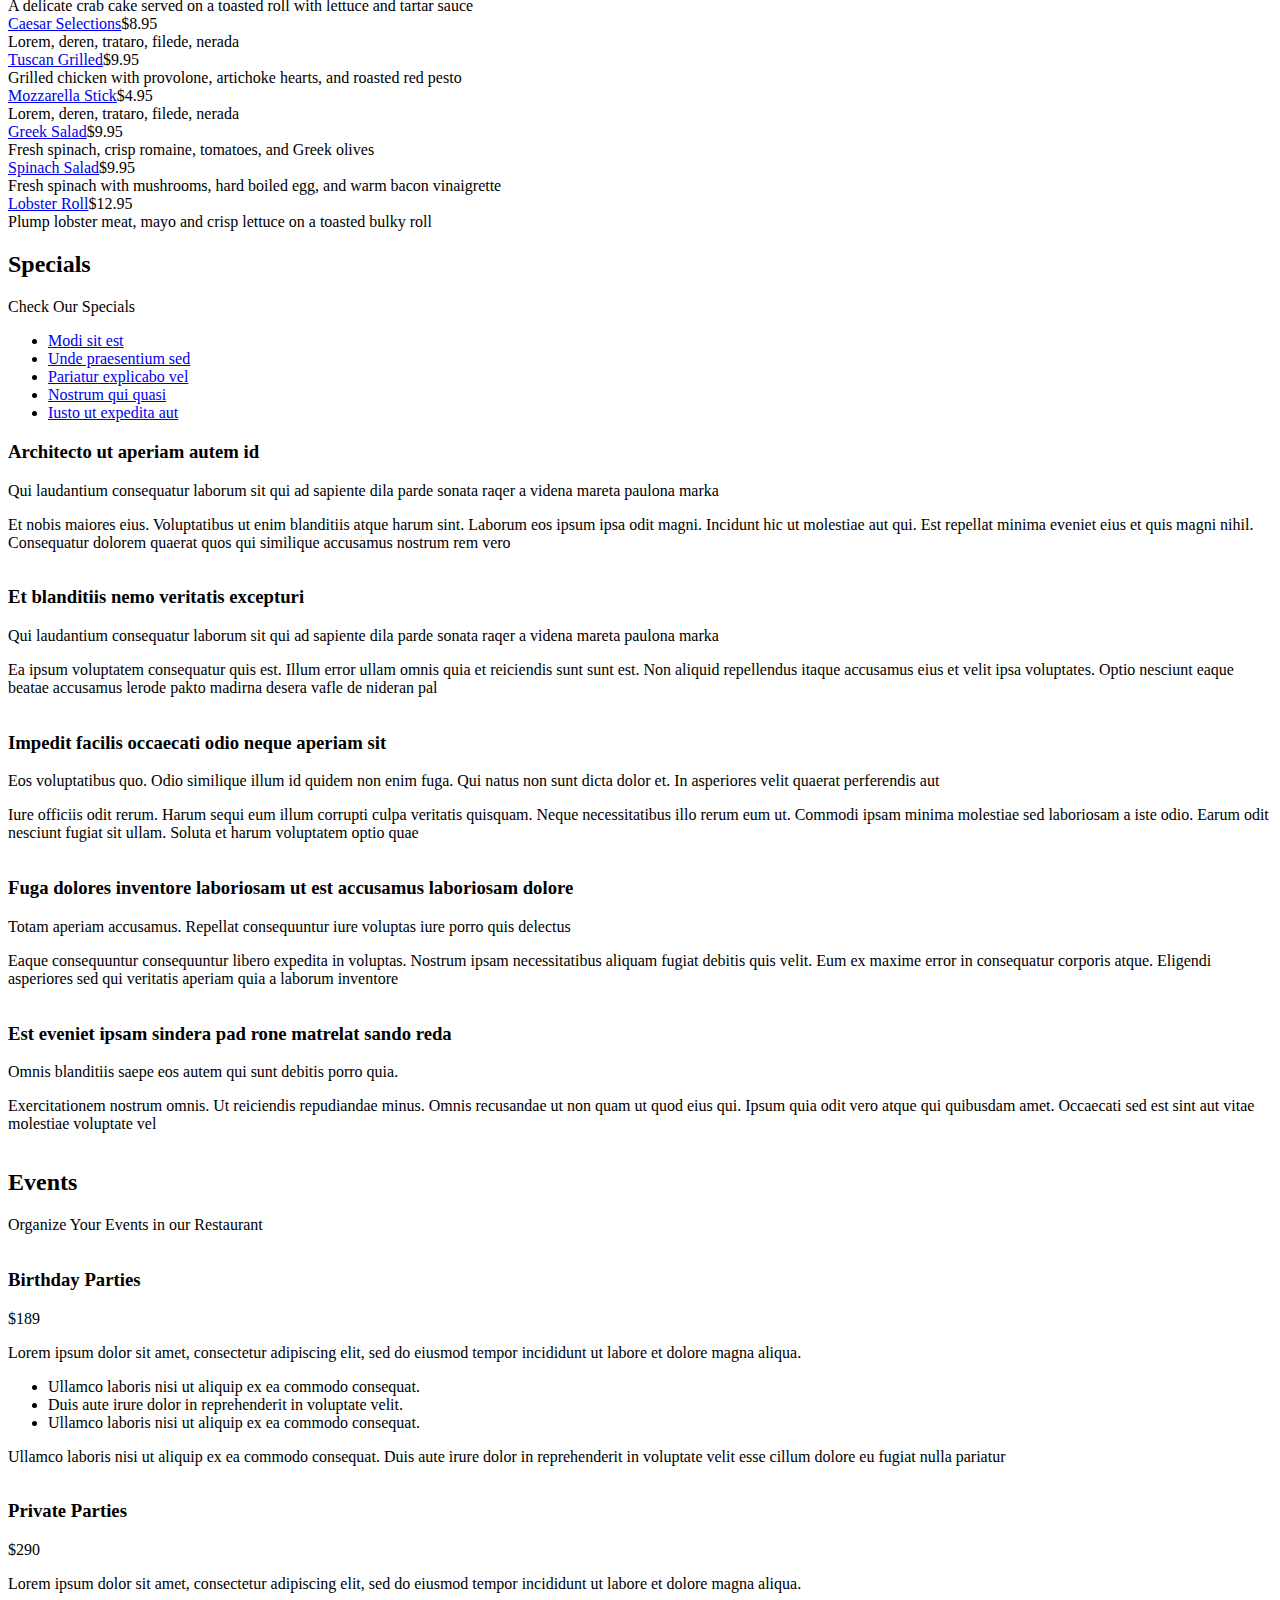
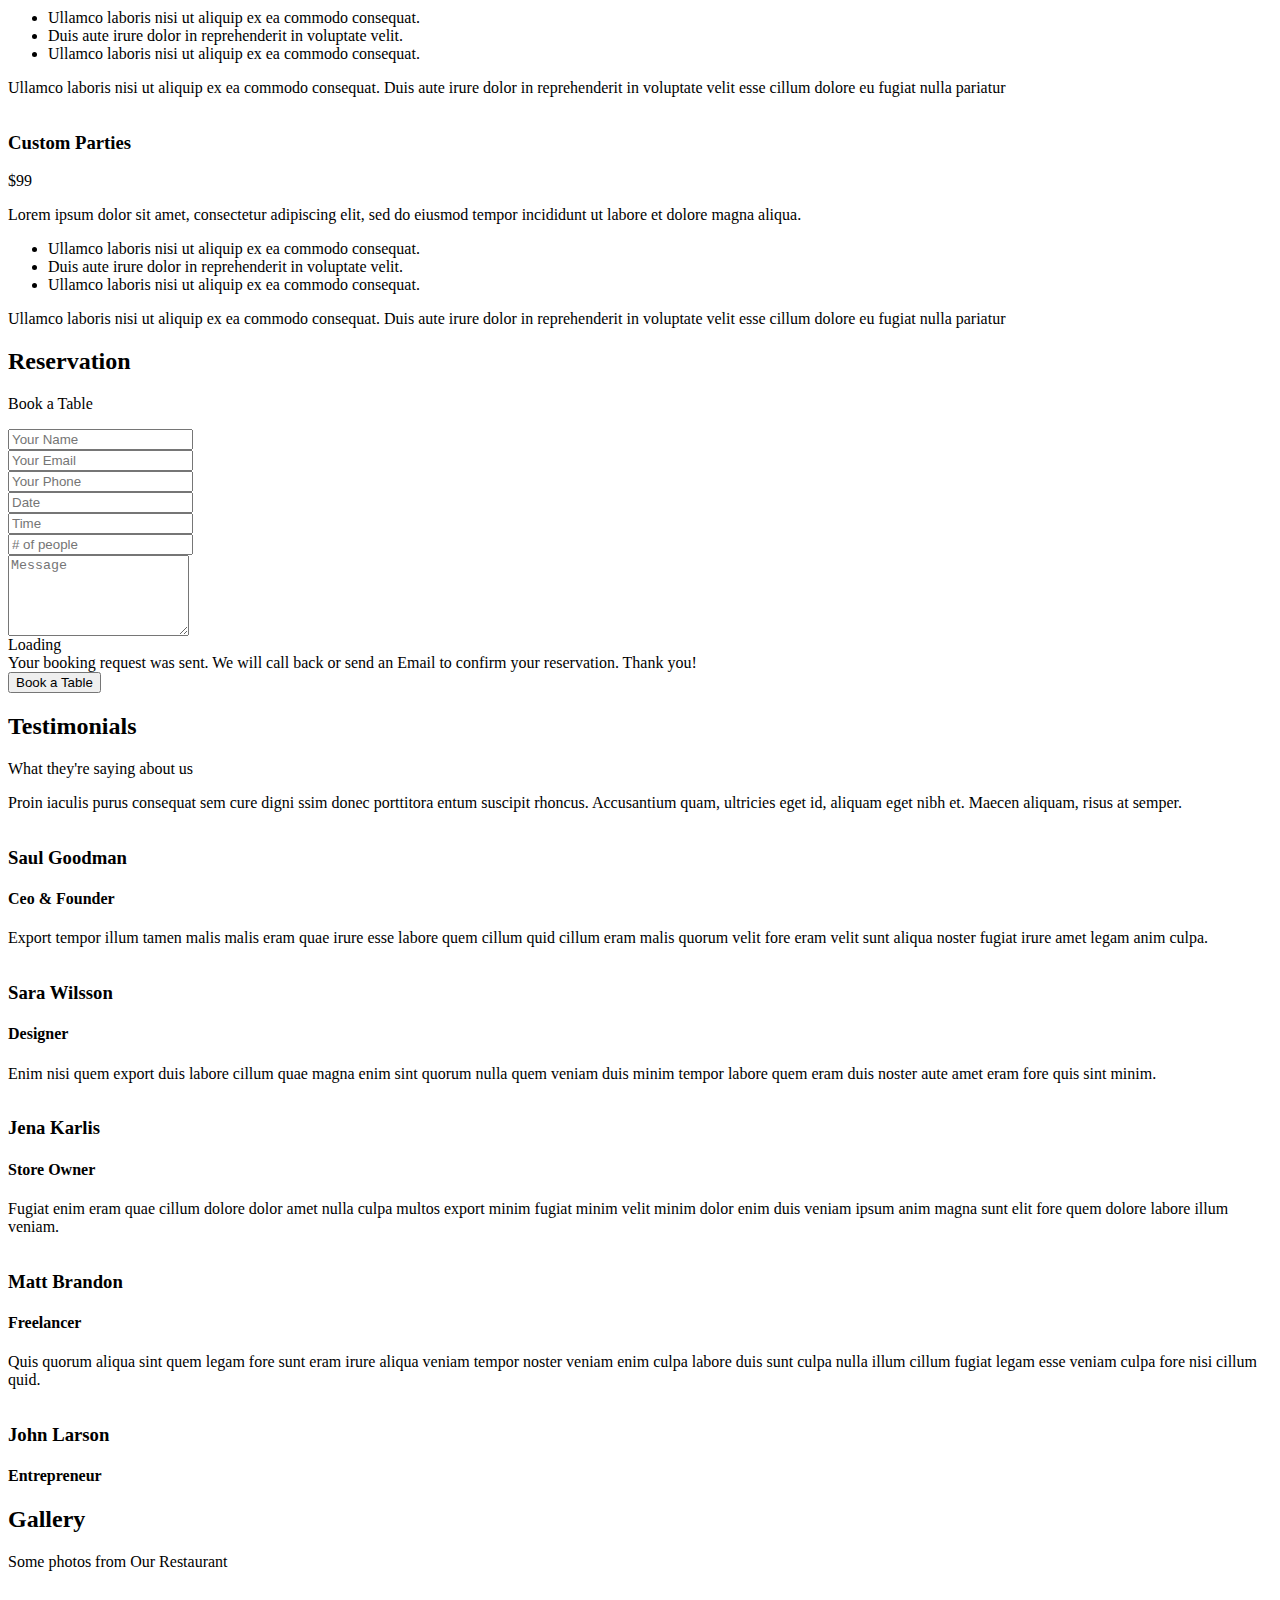
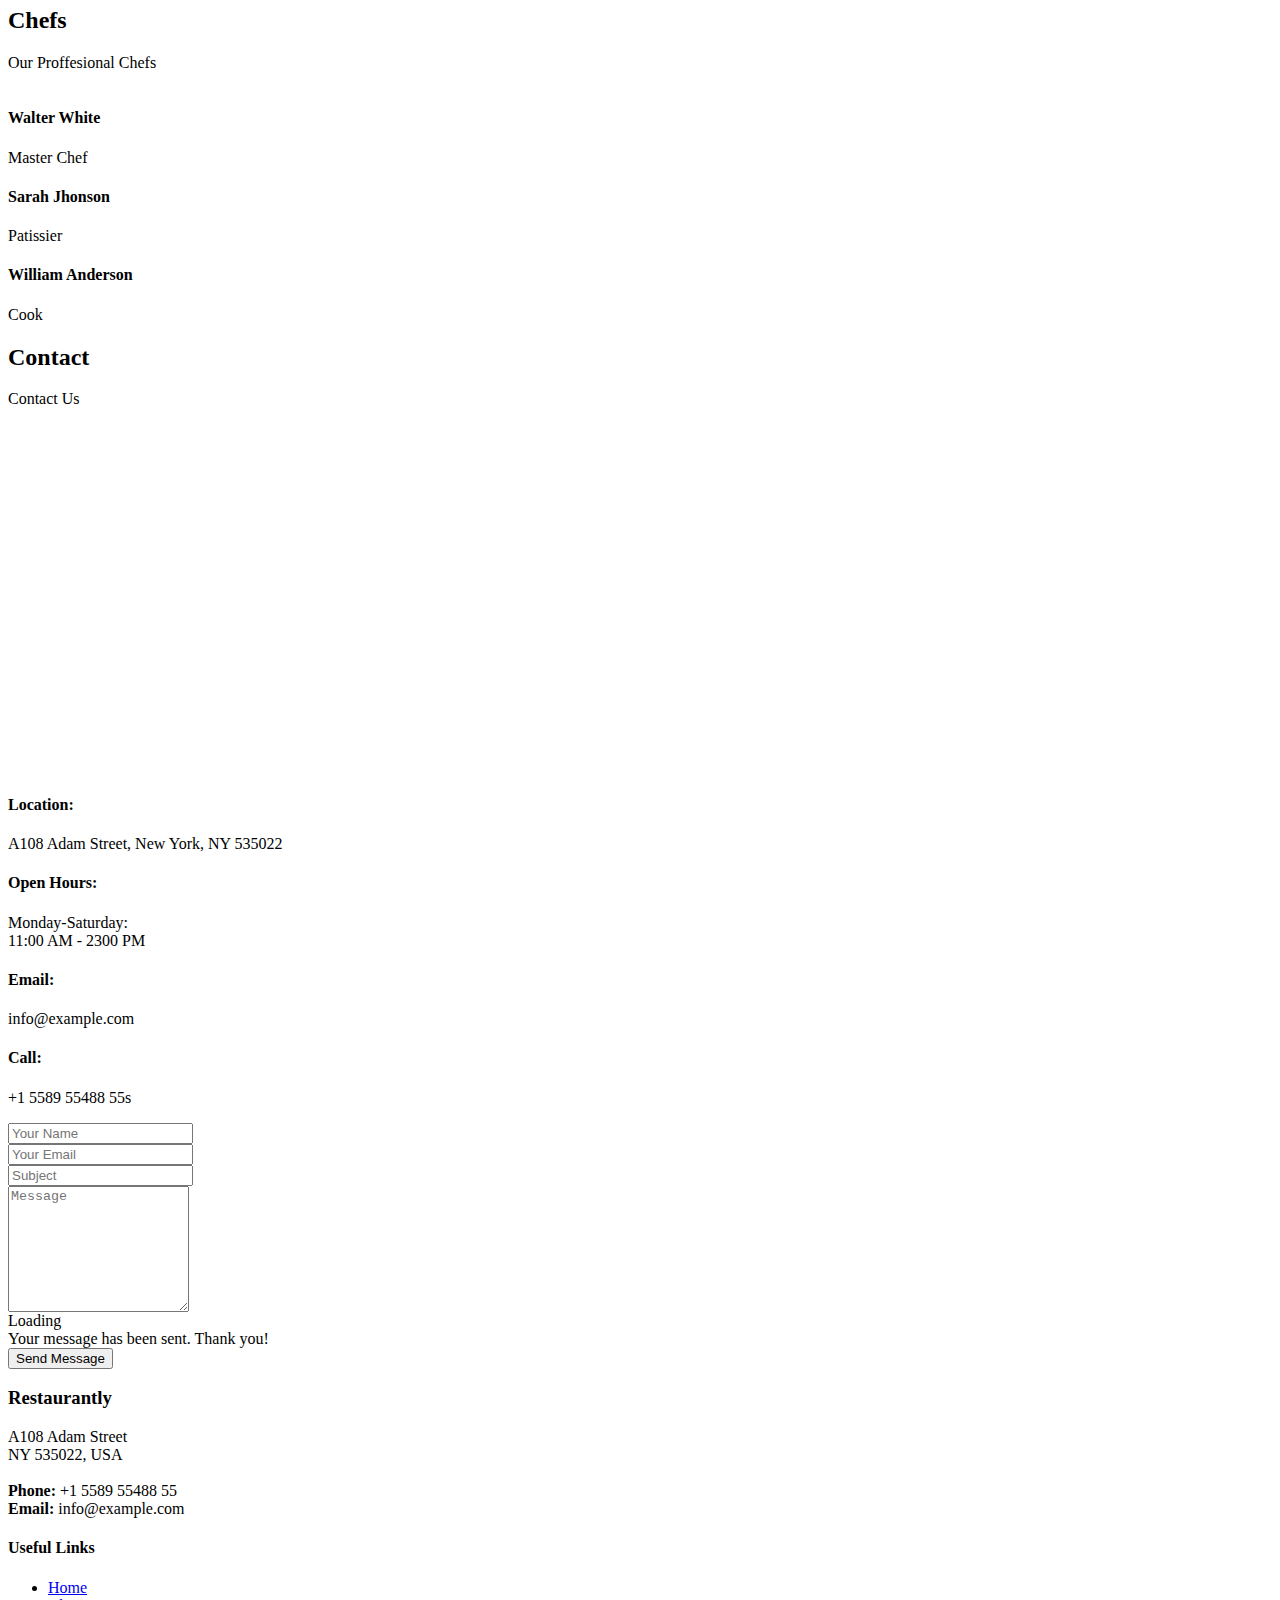
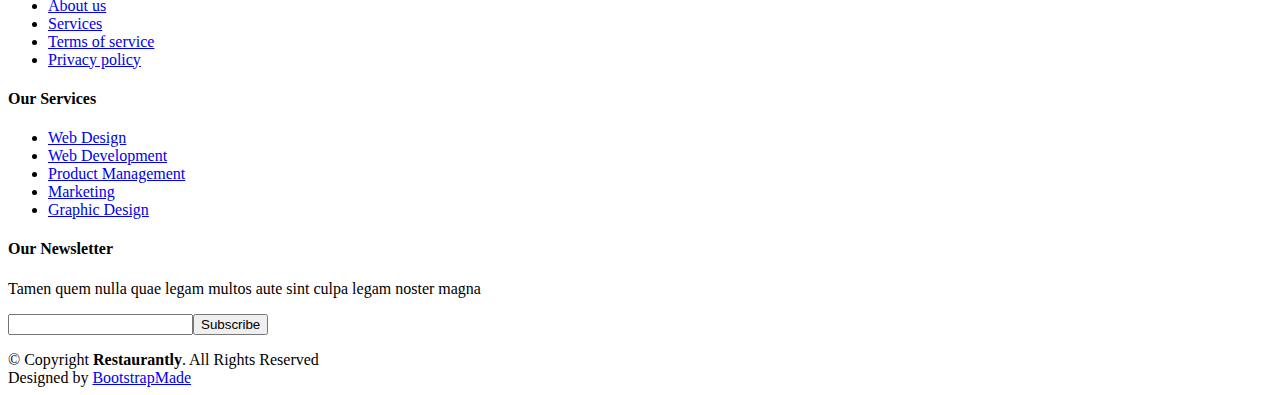
==== commit a245a70e: "Update index.html" ====
--- a/index.html
+++ b/index.html
@@ -1,4 +1,4 @@
-<!DOCTYPE html>
+
 <html lang="en">
 
 <head>
@@ -972,4 +972,4 @@
 
 </body>
 
-</html>+</html>
